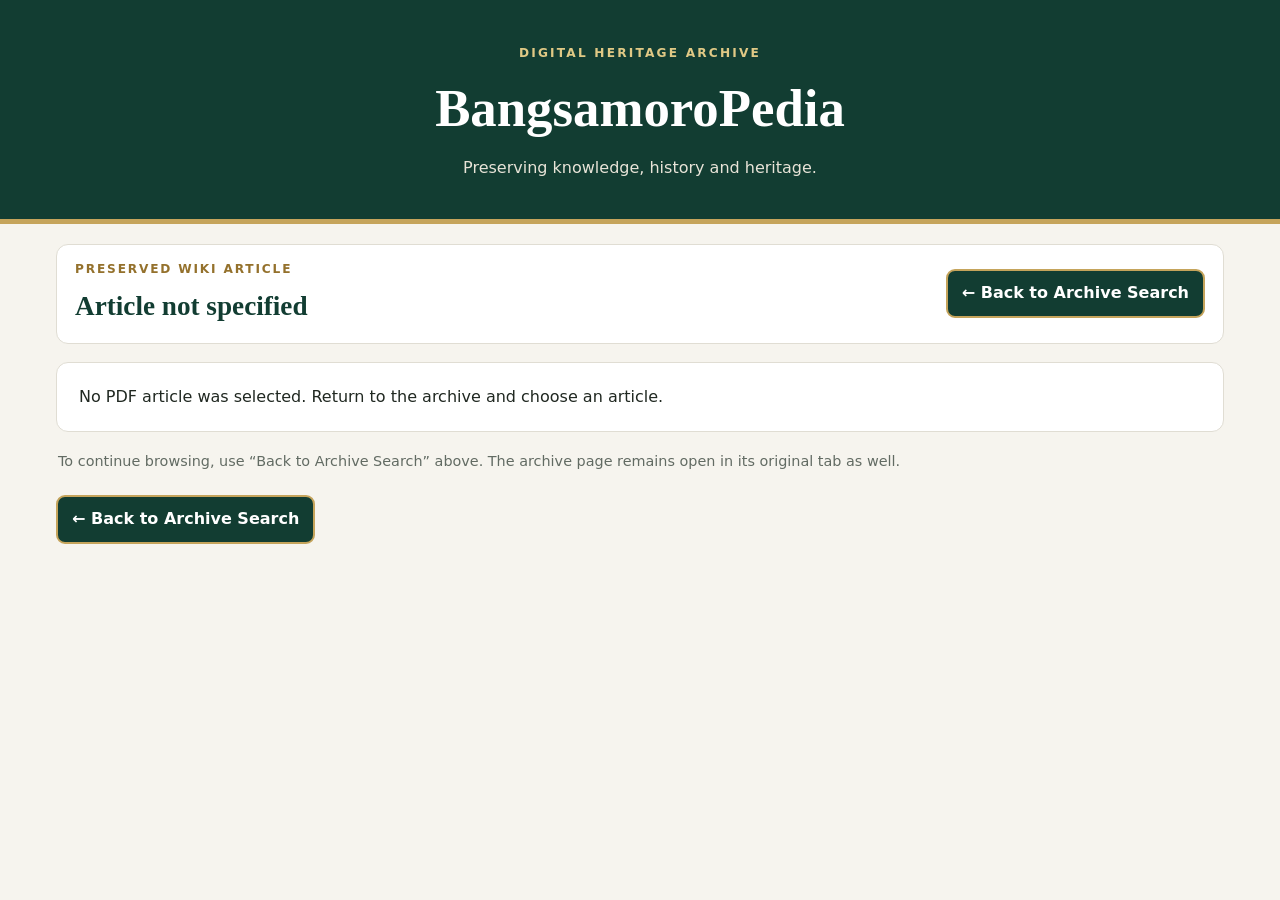
==== article.html @ 1221c60b "updates" ====
<!doctype html>
<html lang="en">
<head>
<meta charset="utf-8">
<meta name="viewport" content="width=device-width, initial-scale=1">
<meta name="description" content="Read a preserved BangsamoroPedia article PDF and return to the digital heritage archive.">
<title>Read Article | BangsamoroPedia</title>
<link rel="stylesheet" href="style.css">
<style>
.viewer-main{max-width:1200px;margin:20px auto;padding:0 16px}
.viewer-toolbar{display:flex;align-items:center;justify-content:space-between;gap:14px;flex-wrap:wrap;background:#fff;border:1px solid #e0ddd3;border-radius:12px;padding:15px 18px;margin-bottom:14px}
.viewer-toolbar h2{font-family:Georgia,serif;color:#123d32;font-size:clamp(1.2rem,2.5vw,1.7rem);margin:0;overflow-wrap:anywhere}
.archive-back{display:inline-block;background:#123d32;color:#fff;text-decoration:none;padding:10px 14px;border-radius:9px;font-weight:750;border:2px solid #c5a45b;white-space:nowrap}
.archive-back:hover{background:#1c5948}
.pdf-frame{display:block;width:100%;height:calc(100vh - 235px);min-height:520px;border:1px solid #d6d8d1;border-radius:10px;background:#e9ece7}
.viewer-note{color:#626b63;font-size:.9rem;margin:10px 2px 22px}
.viewer-error{background:#fff;border:1px solid #e0ddd3;border-radius:12px;padding:22px;margin:18px 0}
@media(max-width:600px){.viewer-toolbar{align-items:flex-start}.pdf-frame{height:72vh;min-height:420px}}
</style>
</head>
<body>
<header class="hero">
  <div class="eyebrow">DIGITAL HERITAGE ARCHIVE</div>
  <h1>BangsamoroPedia</h1>
  <p>Preserving knowledge, history and heritage.</p>
</header>
<main class="viewer-main">
  <div class="viewer-toolbar">
    <div><div class="welcome-kicker">PRESERVED WIKI ARTICLE</div><h2 id="article-title">Loading article…</h2></div>
    <a class="archive-back" href="index.html#browse-title">← Back to Archive Search</a>
  </div>
  <div id="viewer-content"><p class="viewer-error">Loading the PDF article…</p></div>
  <p class="viewer-note">To continue browsing, use “Back to Archive Search” above. The archive page remains open in its original tab as well.</p>
  <p><a class="archive-back" href="index.html#browse-title">← Back to Archive Search</a></p>
</main>
<script src="article.js?v=1"></script>
</body>
</html>
---- style.css ----
*{box-sizing:border-box}html{scroll-behavior:smooth}body{margin:0;background:#f6f4ee;color:#202821;font:16px/1.55 system-ui,-apple-system,Segoe UI,sans-serif}.hero{background:#123d32;color:#fff;padding:44px 20px 38px;text-align:center;border-bottom:5px solid #c5a45b}.eyebrow{font-size:.76rem;letter-spacing:.18em;color:#e0c985;font-weight:700}.hero h1{font-family:Georgia,serif;font-size:clamp(2rem,5vw,3.3rem);margin:.35rem 0}.hero p{margin:0;color:#e8e4d8}main{max-width:1050px;margin:26px auto;padding:0 18px}.search-panel,.browse-panel{background:#fff;border:1px solid #e0ddd3;border-radius:14px;padding:22px;box-shadow:0 5px 20px #15251a0a}.search-panel label{display:block;font-weight:750;margin-bottom:9px}.search-row{display:flex;gap:9px}input{min-width:0;flex:1;padding:13px 14px;border:1px solid #c9cec7;border-radius:9px;font:inherit}button,select{font:inherit}button{border:0;border-radius:9px;background:#123d32;color:#fff;padding:11px 17px;font-weight:700;cursor:pointer}button:focus-visible,input:focus-visible,select:focus-visible,a:focus-visible{outline:3px solid #c5a45b;outline-offset:2px}button:disabled{cursor:not-allowed;opacity:.3}.hint,.summary,footer{font-size:.9rem;color:#626b63}.hint{margin-bottom:0}.browse-panel{margin-top:16px}.browse-heading{display:flex;justify-content:space-between;align-items:center;gap:12px}.browse-heading h2{font-size:1.05rem;margin:0 0 12px}.text-button{background:transparent;color:#174a3a;padding:4px 6px;text-decoration:underline}.alphabet{display:grid;grid-template-columns:repeat(13,minmax(0,1fr));gap:6px}.letter{padding:8px 0;border-radius:7px;background:#eef1ec;color:#174a3a}.letter.active{background:#123d32;color:#fff;box-shadow:inset 0 0 0 2px #c5a45b}.toolbar{display:flex;align-items:center;justify-content:space-between;gap:14px;margin:18px 2px 8px}.summary{margin:0}.sort-label{display:flex;align-items:center;gap:7px;font-size:.88rem;color:#626b63;white-space:nowrap}select{border:1px solid #c9cec7;border-radius:8px;background:#fff;padding:7px;color:#202821}.result{background:#fff;border:1px solid #e0ddd3;border-radius:12px;padding:19px;margin:12px 0}.result h2{font-family:Georgia,serif;font-size:1.3rem;margin:0 0 6px}.meta{font-size:.83rem;color:#697268;margin-bottom:10px}.snippet{overflow-wrap:anywhere;color:#3d463f;font-size:.95rem}.actions{margin-top:12px}.actions a{display:inline-block;background:#e9efe9;color:#174a3a;text-decoration:none;padding:8px 12px;border-radius:8px;font-weight:700}.empty{padding:25px;text-align:center;background:#fff;border:1px solid #e0ddd3;border-radius:12px;color:#687067}.pagination{display:flex;justify-content:center;align-items:center;flex-wrap:wrap;gap:7px;margin:22px 0}.page-button{padding:8px 12px;background:#e9efe9;color:#174a3a}.page-button.active{background:#123d32;color:#fff;box-shadow:inset 0 0 0 2px #c5a45b}footer{padding:25px 2px 40px}mark{background:#f4df91;color:#2a2a20}@media(max-width:700px){.alphabet{grid-template-columns:repeat(7,minmax(0,1fr))}}@media(max-width:520px){.search-row{flex-direction:column}button{padding:12px}.toolbar{align-items:flex-start;flex-direction:column}.browse-panel,.search-panel{padding:16px}.hero{padding:34px 16px 30px}}
.welcome-panel{background:#fff;border:1px solid #e0ddd3;border-left:5px solid #c5a45b;border-radius:14px;padding:26px 28px;margin-bottom:18px;box-shadow:0 5px 20px #15251a0a}.welcome-kicker{font-size:.76rem;letter-spacing:.15em;font-weight:800;color:#94712c;margin:0 0 7px}.welcome-panel h2{font-family:Georgia,serif;color:#123d32;font-size:clamp(1.45rem,3vw,2rem);line-height:1.2;margin:0 0 12px}.welcome-panel h3{font-size:1.05rem;color:#123d32;margin:22px 0 8px}.welcome-panel p{margin-top:0}.welcome-panel ol{padding-left:1.4rem;margin:8px 0 18px}.welcome-panel li{padding-left:4px;margin:8px 0}.welcome-note{border-top:1px solid #e7e3d9;padding-top:14px;color:#626b63;font-size:.92rem;margin-bottom:0!important}.welcome-panel[hidden],#archive-results[hidden]{display:none!important}@media(max-width:520px){.welcome-panel{padding:19px 17px}}

/* Floating return navigation targets Browse by first letter. */
#browse-title{scroll-margin-top:18px}#archive-results{scroll-margin-top:18px}
.back-floating{position:fixed;right:18px;bottom:18px;z-index:1000;display:inline-block;padding:11px 14px;border-radius:999px;background:#123d32;color:#fff;text-decoration:none;font-size:.9rem;font-weight:750;border:2px solid #c5a45b;box-shadow:0 4px 16px #0002}
.back-floating:hover{background:#1c5948}
#browse-title{scroll-margin-top:18px}
#archive-results{scroll-margin-top:18px}
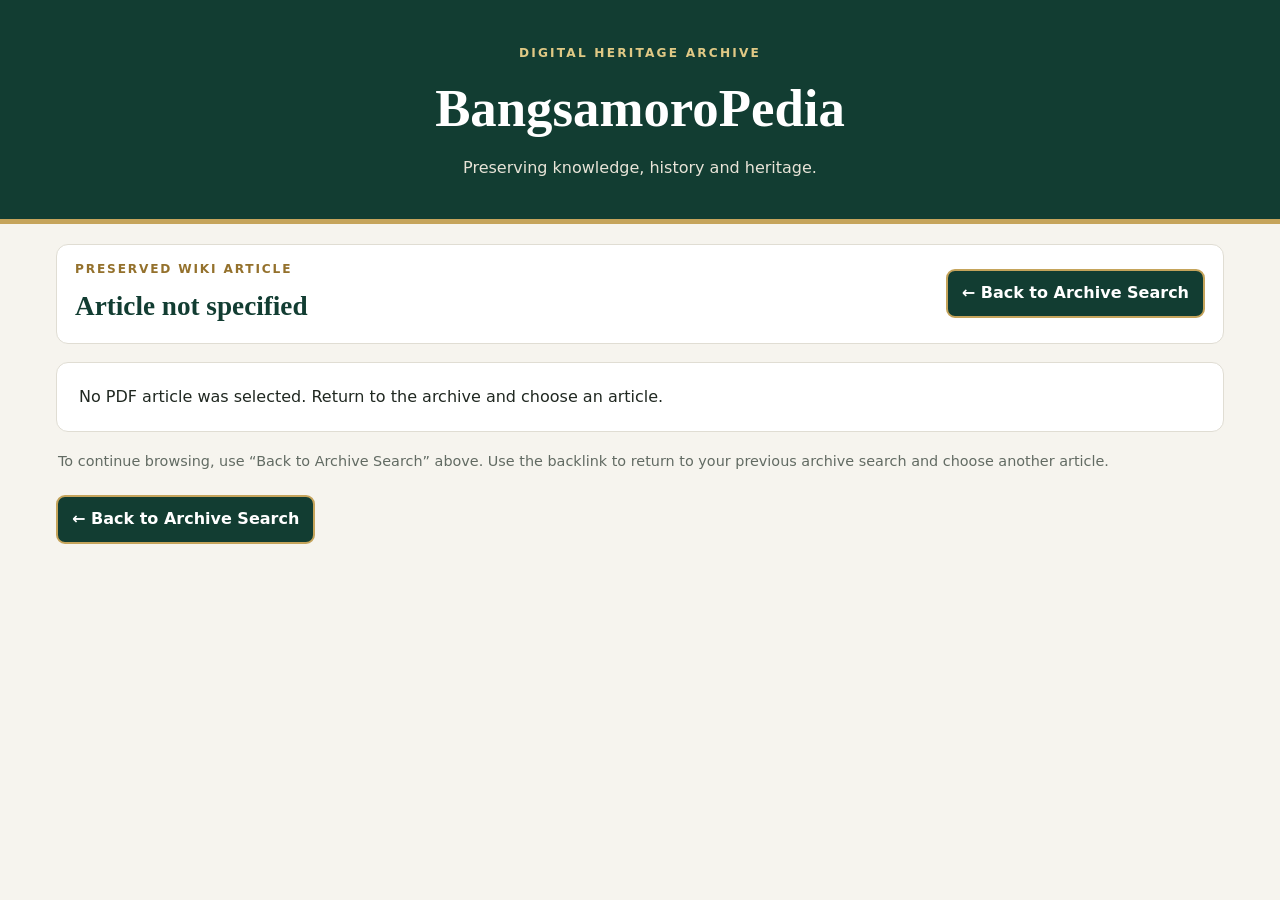
==== commit c08b96a1: "updates" ====
--- a/article.html
+++ b/article.html
@@ -30,7 +30,7 @@
     <a class="archive-back" href="index.html#browse-title">← Back to Archive Search</a>
   </div>
   <div id="viewer-content"><p class="viewer-error">Loading the PDF article…</p></div>
-  <p class="viewer-note">To continue browsing, use “Back to Archive Search” above. The archive page remains open in its original tab as well.</p>
+  <p class="viewer-note">To continue browsing, use “Back to Archive Search” above. Use the backlink to return to your previous archive search and choose another article.</p>
   <p><a class="archive-back" href="index.html#browse-title">← Back to Archive Search</a></p>
 </main>
 <script src="article.js?v=1"></script>
